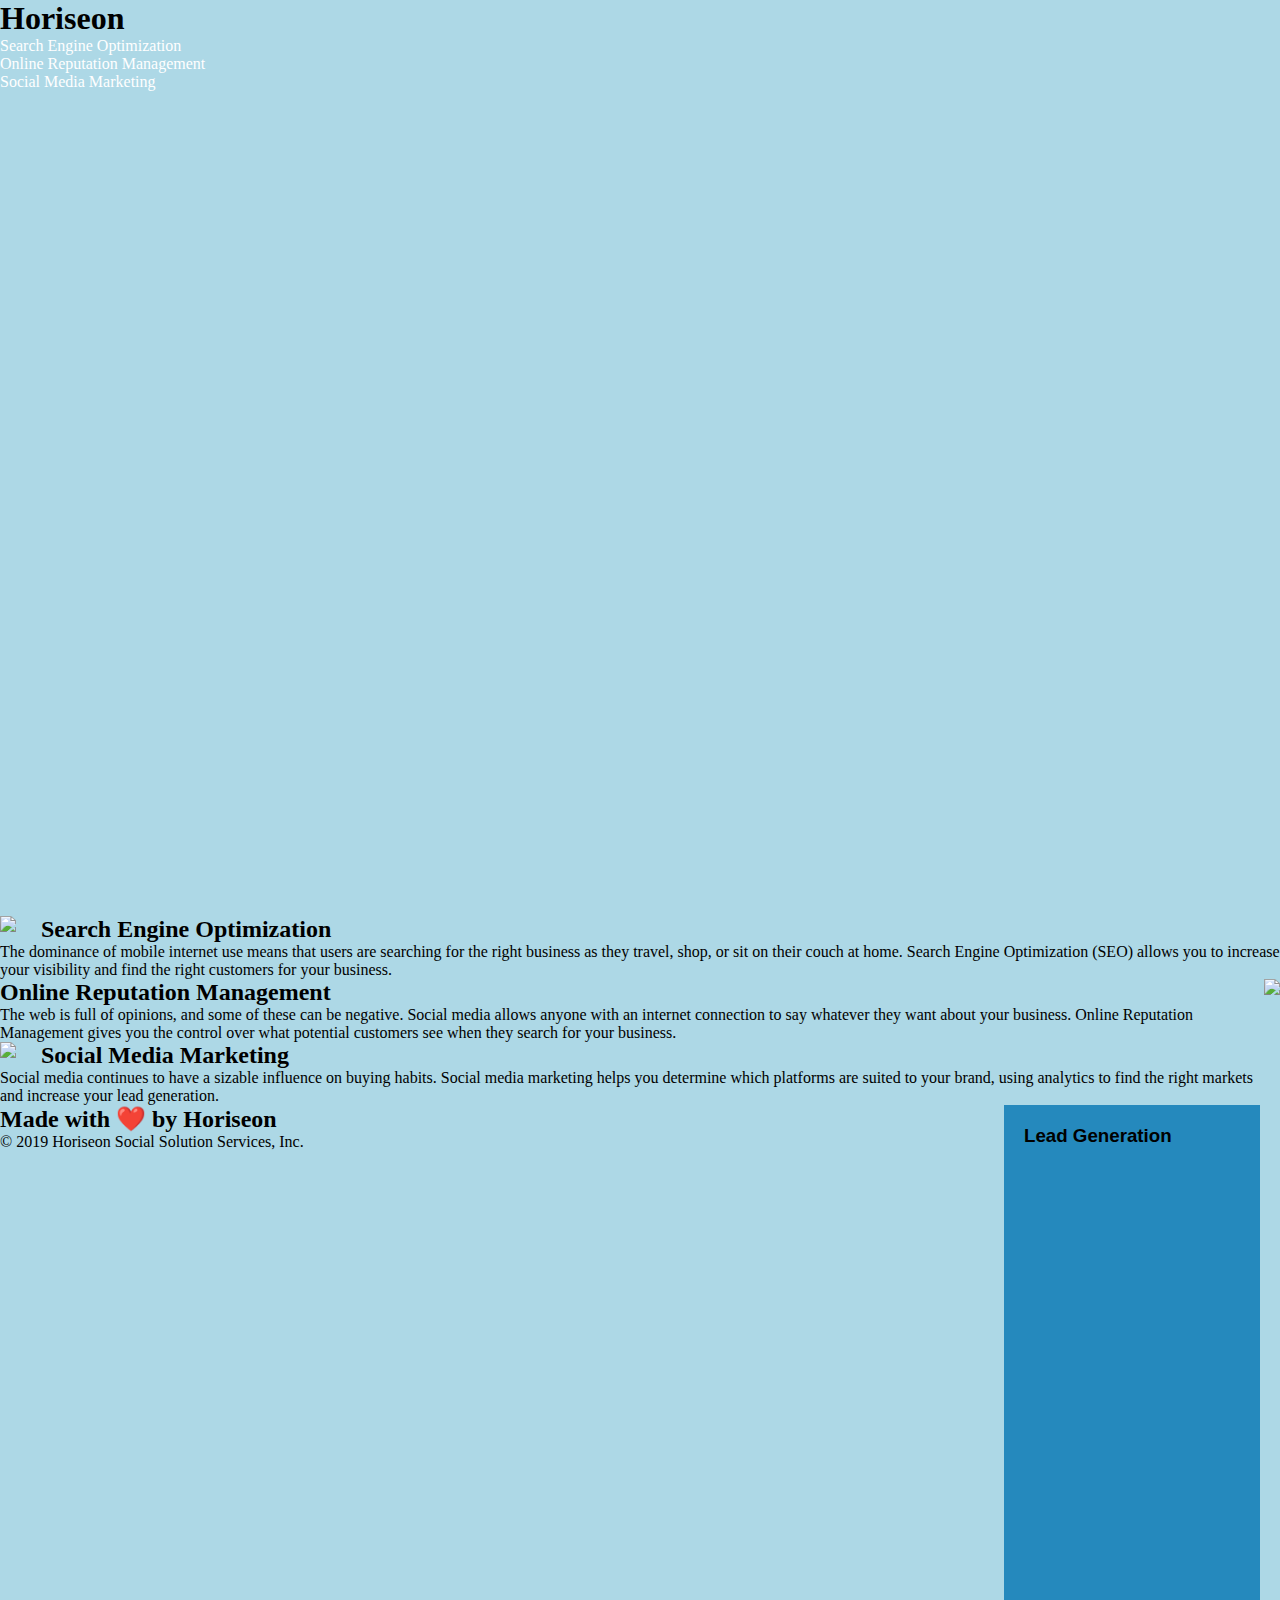
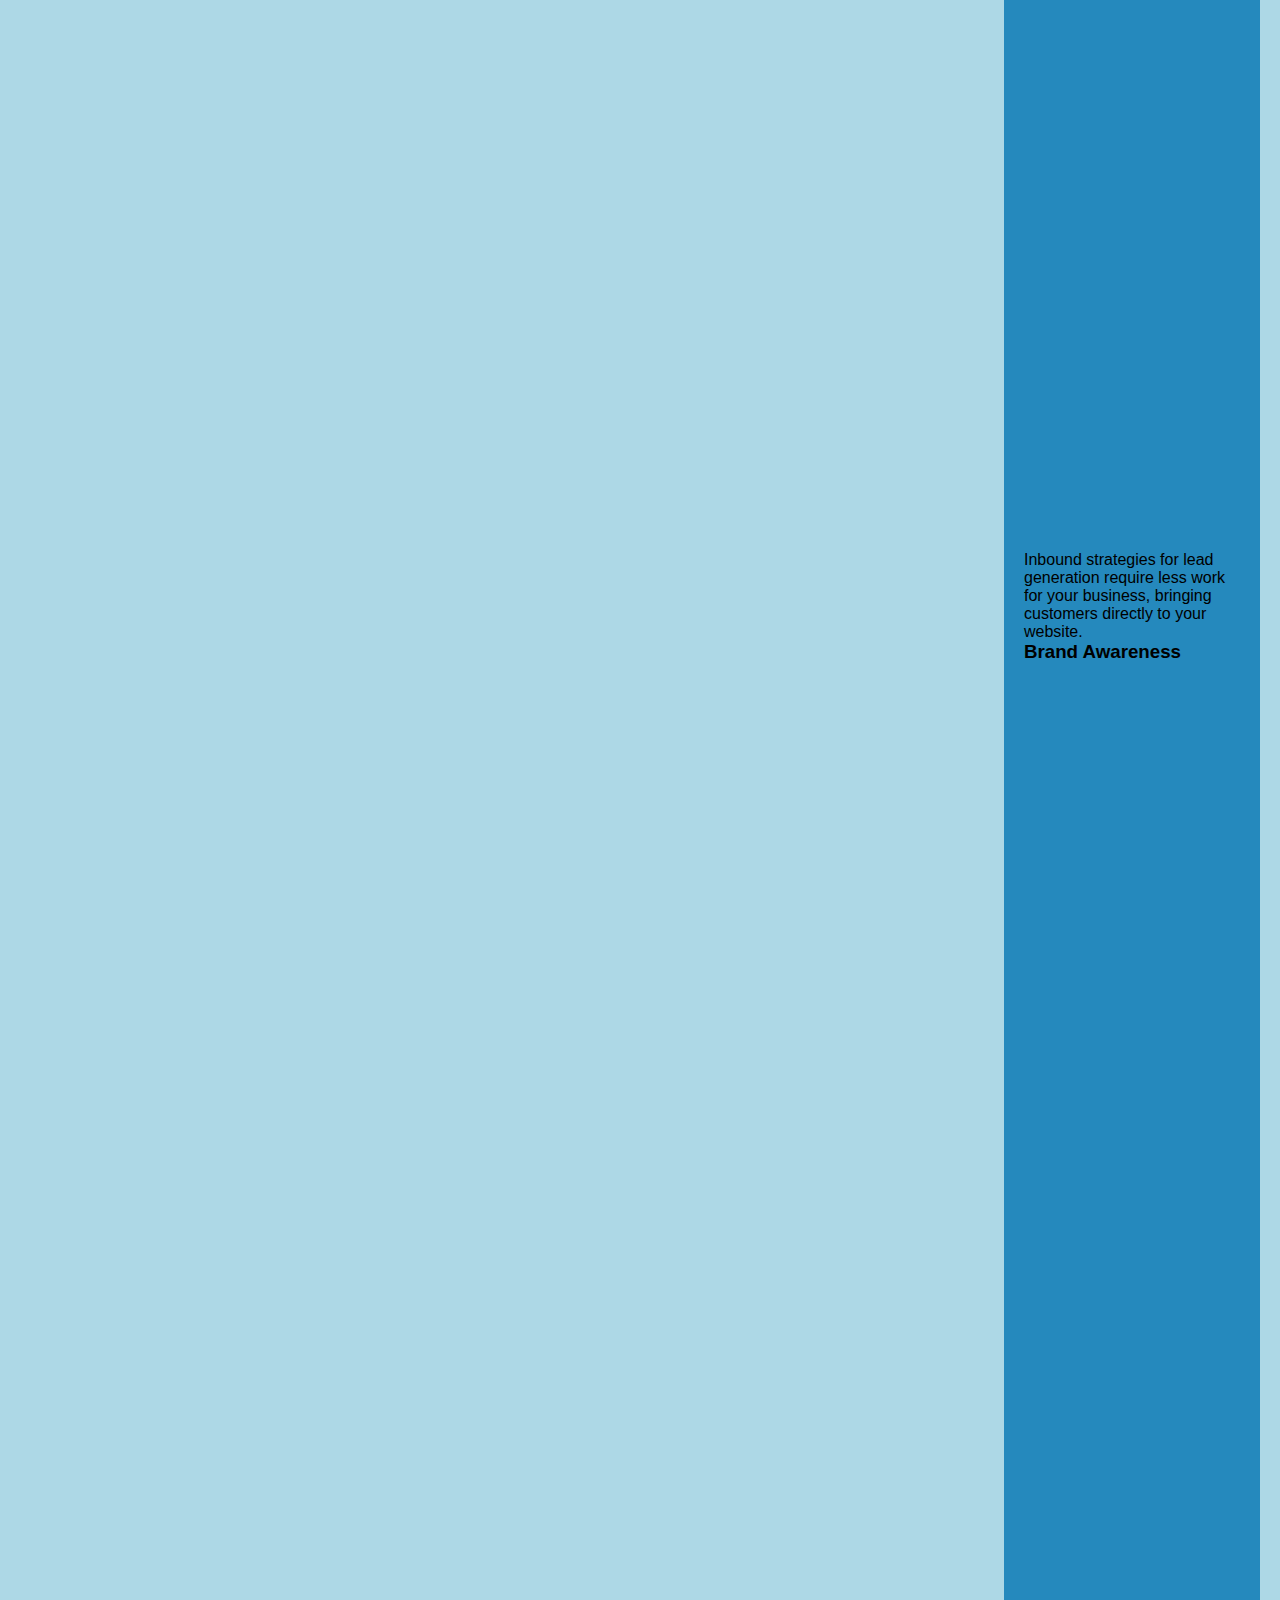
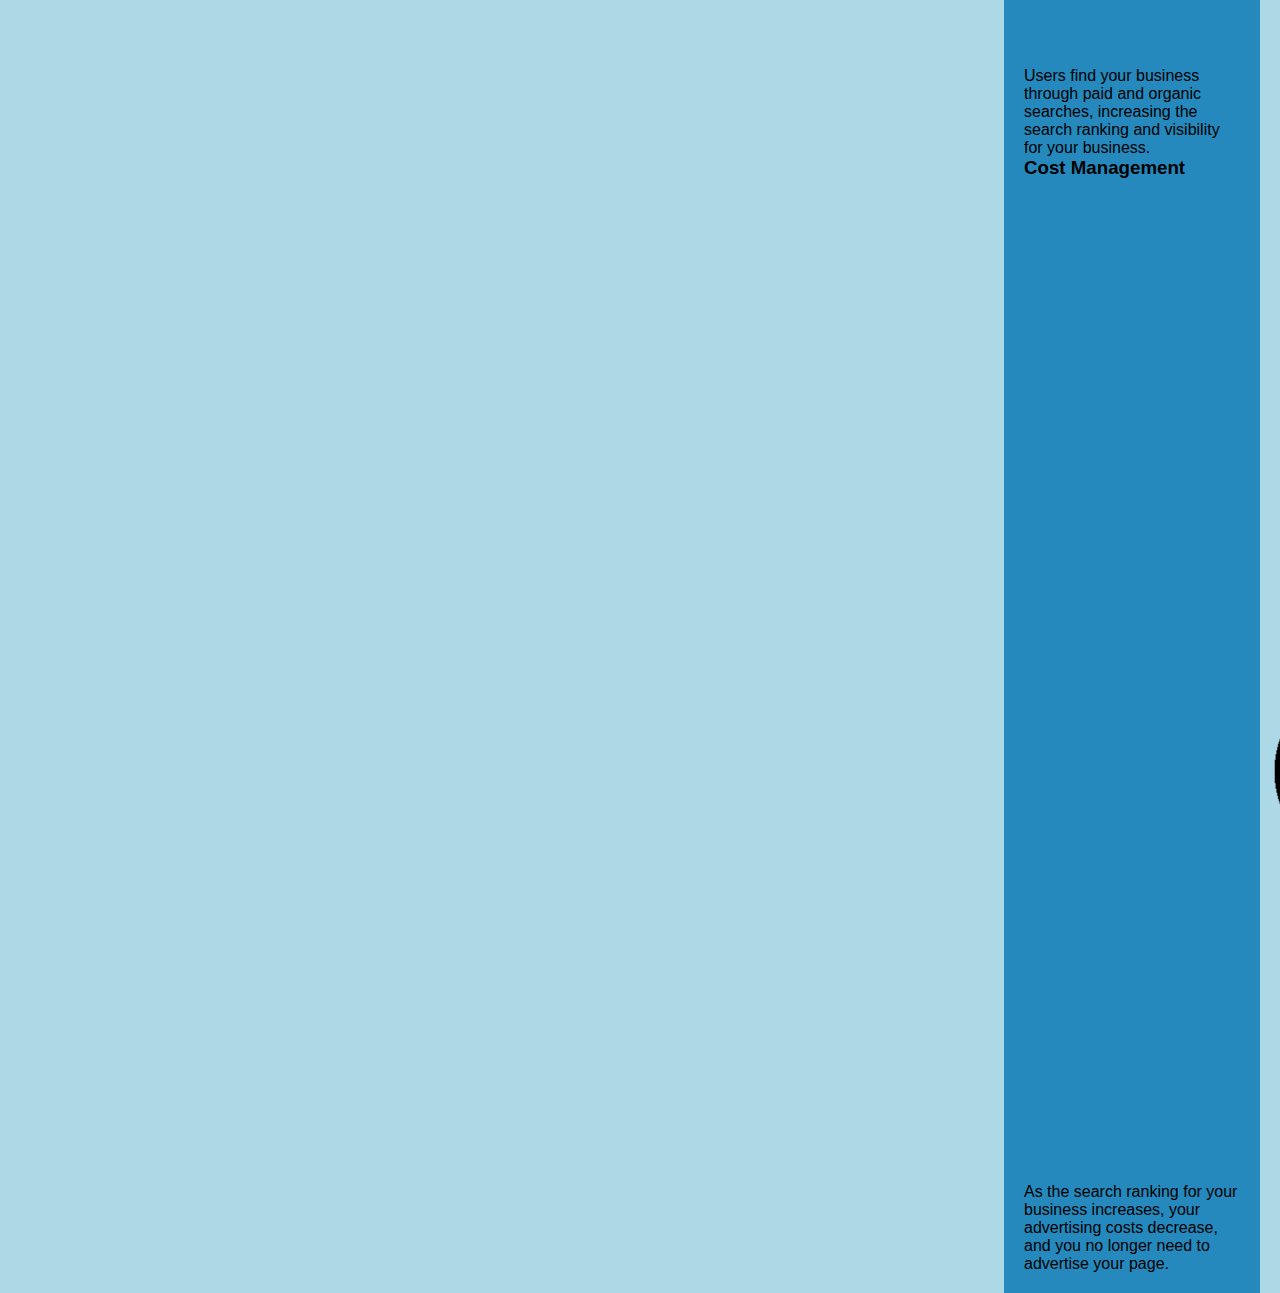
==== index.html @ 58a062a8 "Updates to add homework files" ====
<!DOCTYPE html>
<html lang="en-us">

<head>
    <meta charset="UTF-8" />
    <link rel="stylesheet" href="./assets/css/style.css">
    <title>website</title>
</head>

<body>    
    <div class="header">
        <h1>Hori<span class="seo">seo</span>n</h1>
        <nav>
            <ul>
                <li>
                    <a href="#search-engine-optimization">Search Engine Optimization</a> 
                </li>
                <li>
                    <a href="#online-reputation-management">Online Reputation Management</a>
                </li>
                <li>
                    <a href="#social-media-marketing">Social Media Marketing</a>
                </li>
            </ul>
        </nav>
    </div>
    <div class="hero"></div>
    <div class="content">
        <div class="search-engine-optimization">
            <img src="./assets/images/search-engine-optimization.jpg" class="float-left" />
            <h2>Search Engine Optimization</h2>
            <p>
                The dominance of mobile internet use means that users are searching for the right business as they travel, shop, or sit on their couch at home. Search Engine Optimization (SEO) allows you to increase your visibility and find the right customers for your business.
            </p>
        </div>
        <div id="online-reputation-management" class="online-reputation-management">
            <img src="./assets/images/online-reputation-management.jpg" class="float-right" />
            <h2>Online Reputation Management</h2>
            <p>
                The web is full of opinions, and some of these can be negative. Social media allows anyone with an internet connection to say whatever they want about your business. Online Reputation Management gives you the control over what potential customers see when they search for your business.
            </p>
        </div>
        <div id="social-media-marketing" class="social-media-marketing">
            <img src="./assets/images/social-media-marketing.jpg" class="float-left" />
            <h2>Social Media Marketing</h2>
            <p>
                Social media continues to have a sizable influence on buying habits. Social media marketing helps you determine which platforms are suited to your brand, using analytics to find the right markets and increase your lead generation.
            </p>
        </div>
    </div>
    <div class="benefits">
        <div class="benefit-lead">
            <h3>Lead Generation</h3>
            <img src="./assets/images/lead-generation.png" />
            <p>
                Inbound strategies for lead generation require less work for your business, bringing customers directly to your website.
            </p>
        </div>
        <div class="benefit-brand">
            <h3>Brand Awareness</h3>
            <img src="./assets/images/brand-awareness.png" />
            <p>
                Users find your business through paid and organic searches, increasing the search ranking and visibility for your business.
            </p>
        </div>
        <div class="benefit-cost">
            <h3>Cost Management</h3>
            <img src="./assets/images/cost-management.png"></img>
            <p>
                As the search ranking for your business increases, your advertising costs decrease, and you no longer need to advertise your page.
            </p>
        </div>
    </div>
    <div class="footer">
        <h2>Made with ❤️️ by Horiseon</h2>
        <p>
            &copy; 2019 Horiseon Social Solution Services, Inc.
        </p>
    </div>
</body>

</html>
---- assets/css/style.css ----
/* GENERAL STYLES */

* {
  box-sizing: border-box;
  padding: 0%;
  margin: 0%;
}

body {
  background-color: lightblue;
}

/* HEADER */

header {
  padding: 10px;
  font-family: "Trebuchet MS", "Lucida Sans Unicode", "Lucida Grande",
    "Lucida Sans", Arial, sans-serif;
  background-color: #2a607c;
  color: #ffffff;
}

header h1 {
  display: inline-block;
  font-size: 48px;
}

header h1 .seo {
  color: orange;
  right: 20%;
}

header nav {
  padding-top: 15px;
  margin-right: 20px;
  float: right;
  font-family: "Gill Sans", "Gill Sans MT", Calibri, "Trebuchet MS", sans-serif;
  font-size: 20px;
}

header nav ul {
  list-style-type: block;
}

header nav ul li {
  display: inline-block;
  margin-left: 100px;
}

/* TEXT STYLES */

a {
  color: #ffffff;
  text-decoration: none;
}

p {
  font-size: 16px;
}

/* HERO DIV WITH BACKGROUND IMAGE */

.hero {
  height: 800px;
  width: 80%;
  margin-bottom: 25px;
  background-image: url("../images/digital-marketing-meeting.jpg");
  background-size: cover;
  background-position: center;
}

/* FLOATS */

.float-left {
  float: left;
  margin-right: 25px;
}

.float-right {
  float: right;
  margin-left: 25px;
}

/* MAIN */

main {
  width: 75%;
  display: inline-block;
  margin-left: 20px;
}

/* BENEFITS ASIDE */

.benefits {
  margin-right: 20px;
  padding: 20px;
  clear: both;
  float: right;
  width: 20%;
  height: 100%;
  font-family: "Gill Sans", "Gill Sans MT", Calibri, "Trebuchet MS", sans-serif;
  background-color: #2589bd;
}

.benefit {
  margin-bottom: 32px;
  color: #ffffff;
}

.benefit h3 {
  margin-bottom: 1px;
  text-align: center;
}

.benefit img {
  display: block;
  margin: 10px auto;
  max-width: 300px;
}

/* SERVICES SECTIONS */

.service {
  margin-bottom: 20px;
  padding: 50px;
  height: 300px;
  font-family: "Gill Sans", "Gill Sans MT", Calibri, "Trebuchet MS", sans-serif;
  background-color: #0072bb;
  color: #ffffff;
}

.service img {
  max-height: 50px;
}

.service h2 {
  margin-bottom: 20px;
  font-size: 36px;
}

/* FOOTER */

footer {
  padding: 30px;
  clear: both;
  font-family: "Trebuchet MS", "Lucida Sans Unicode", "Lucida Grande",
    "Lucida Sans", Arial, sans-serif;
  text-align: center;
}

footer h2 {
  font-size: 20px;
}
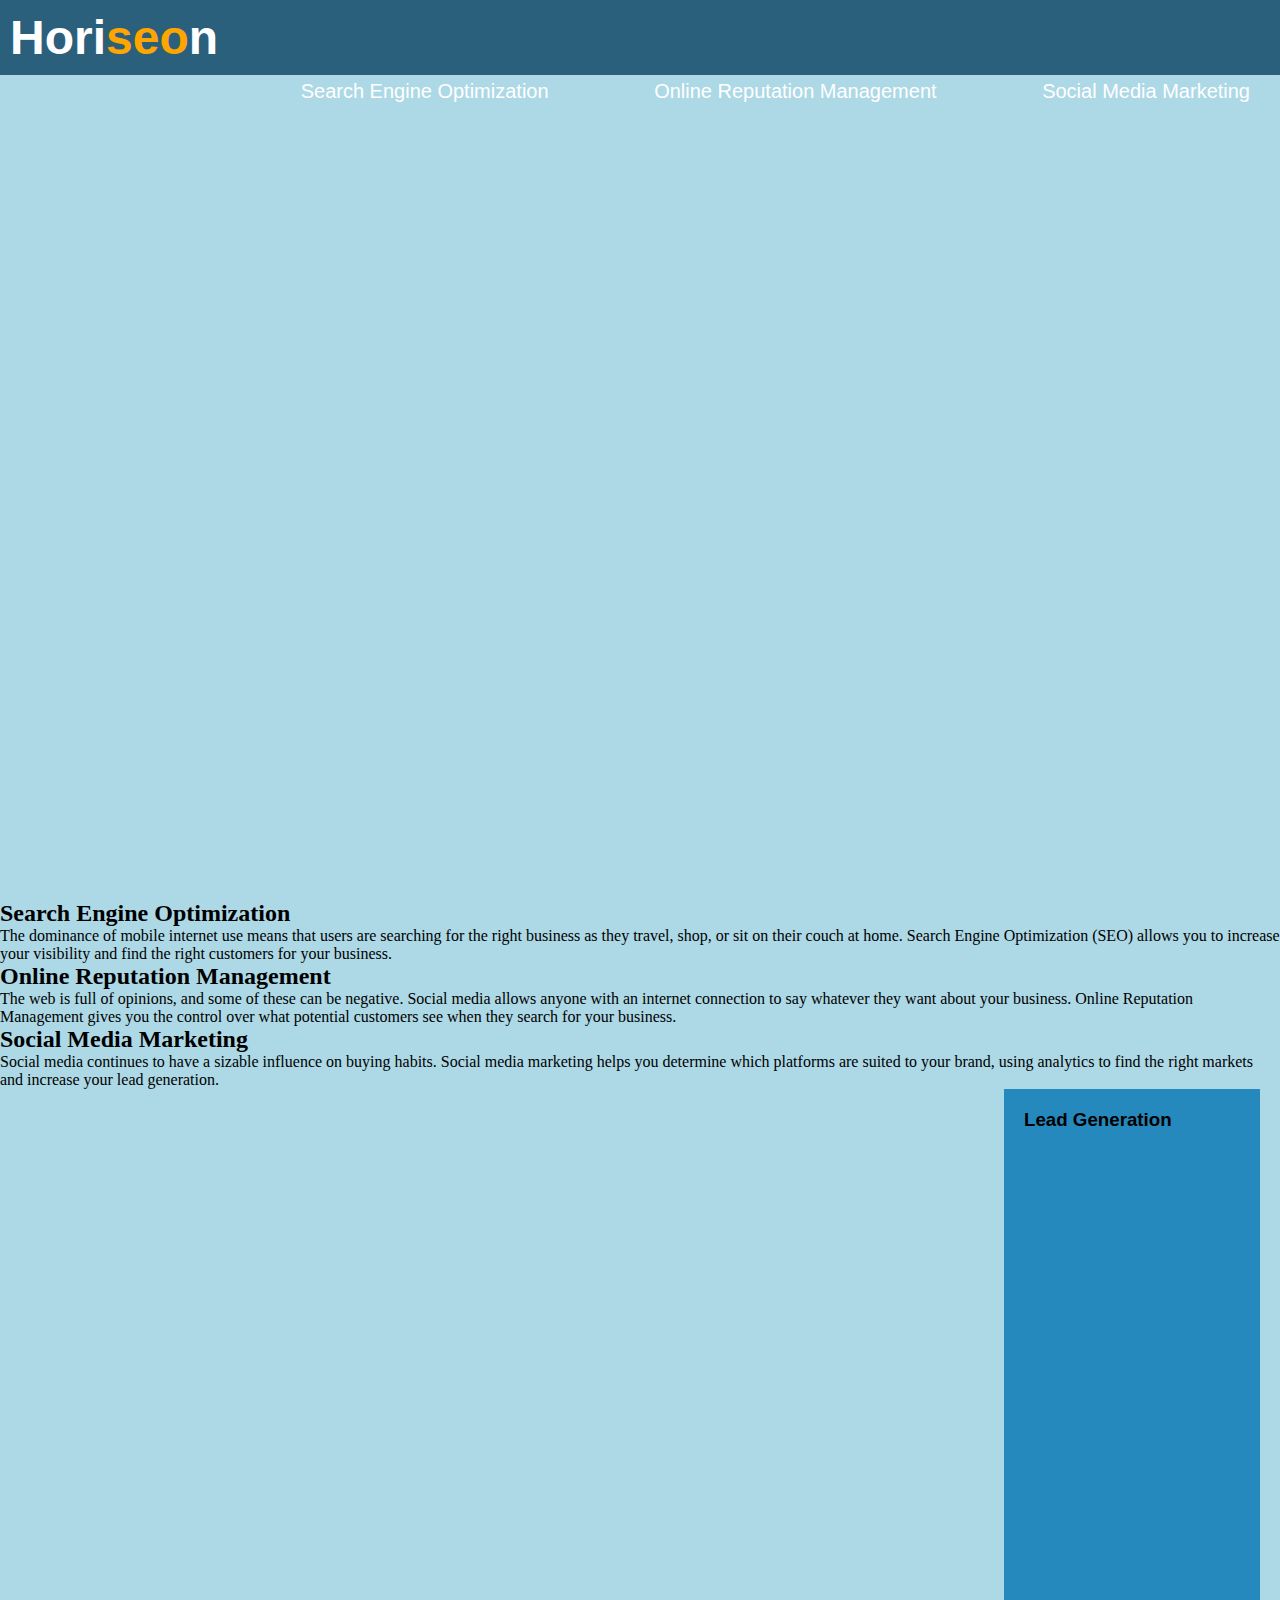
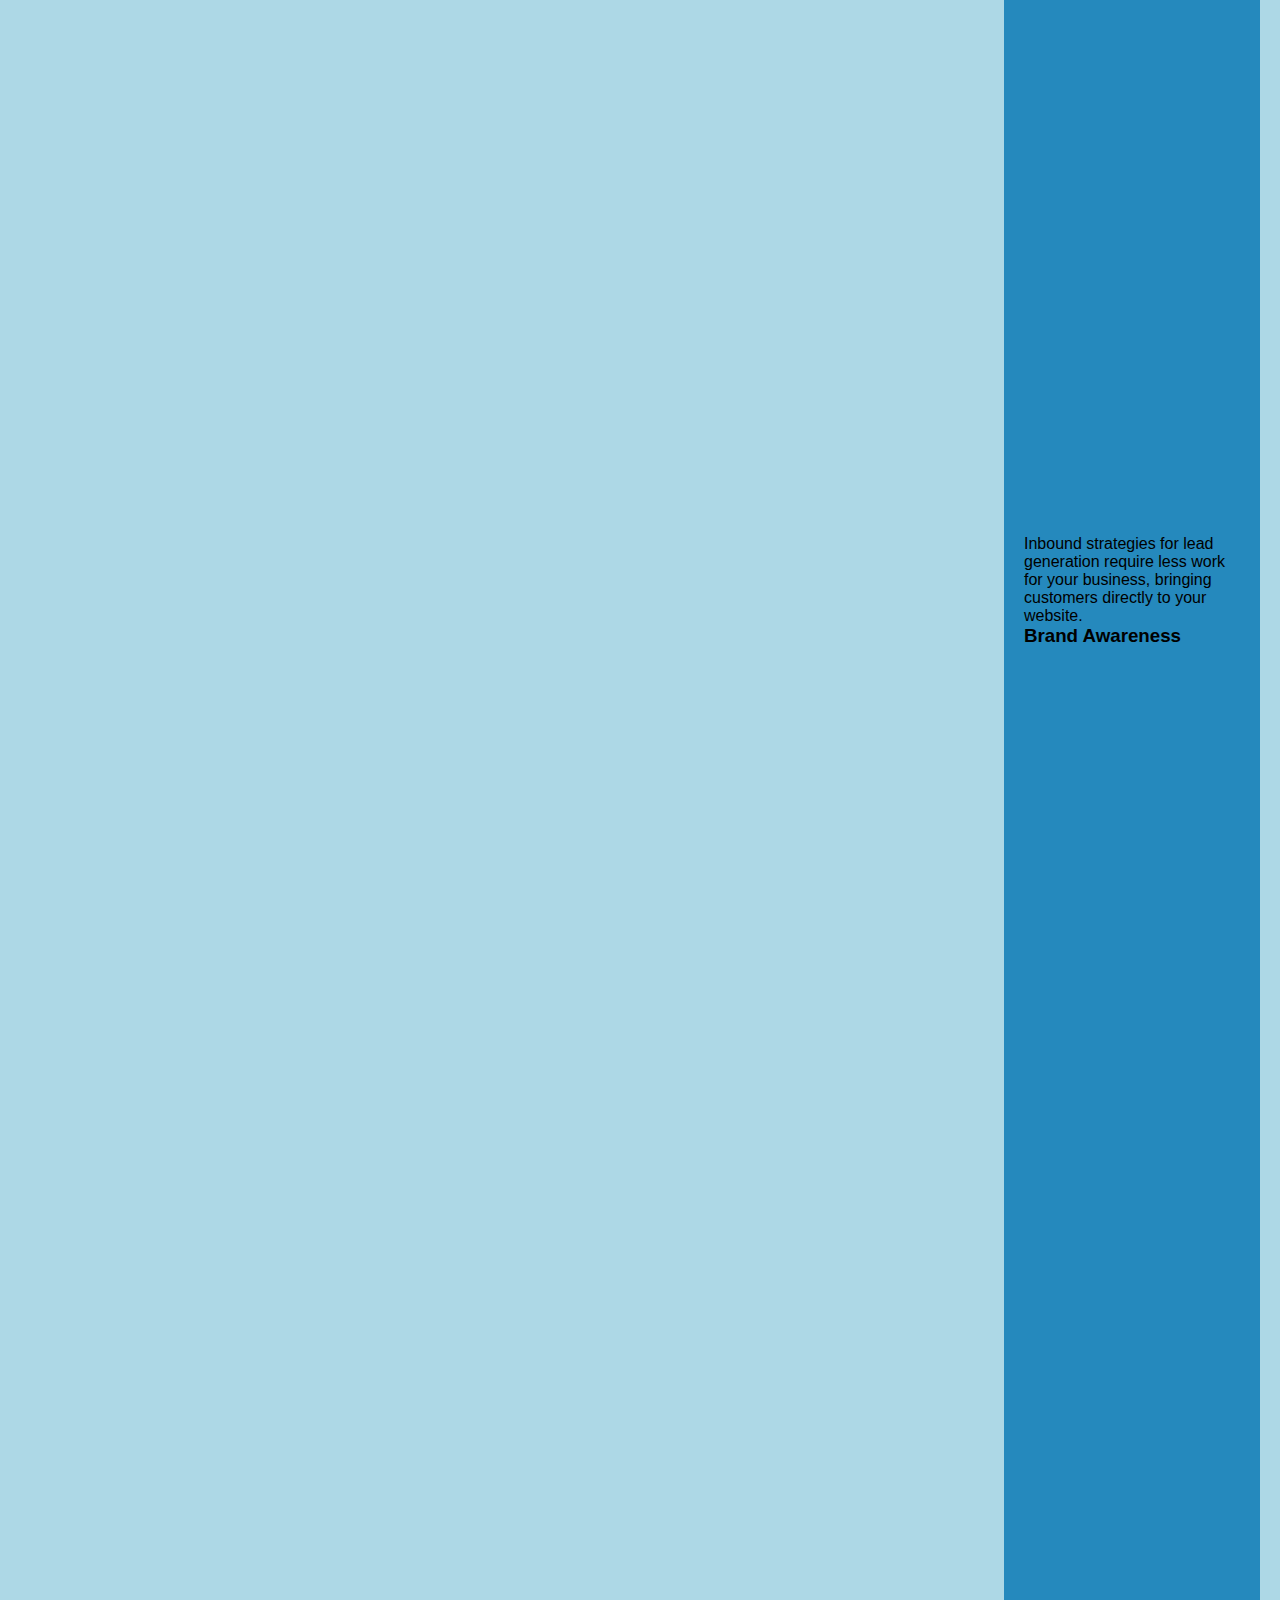
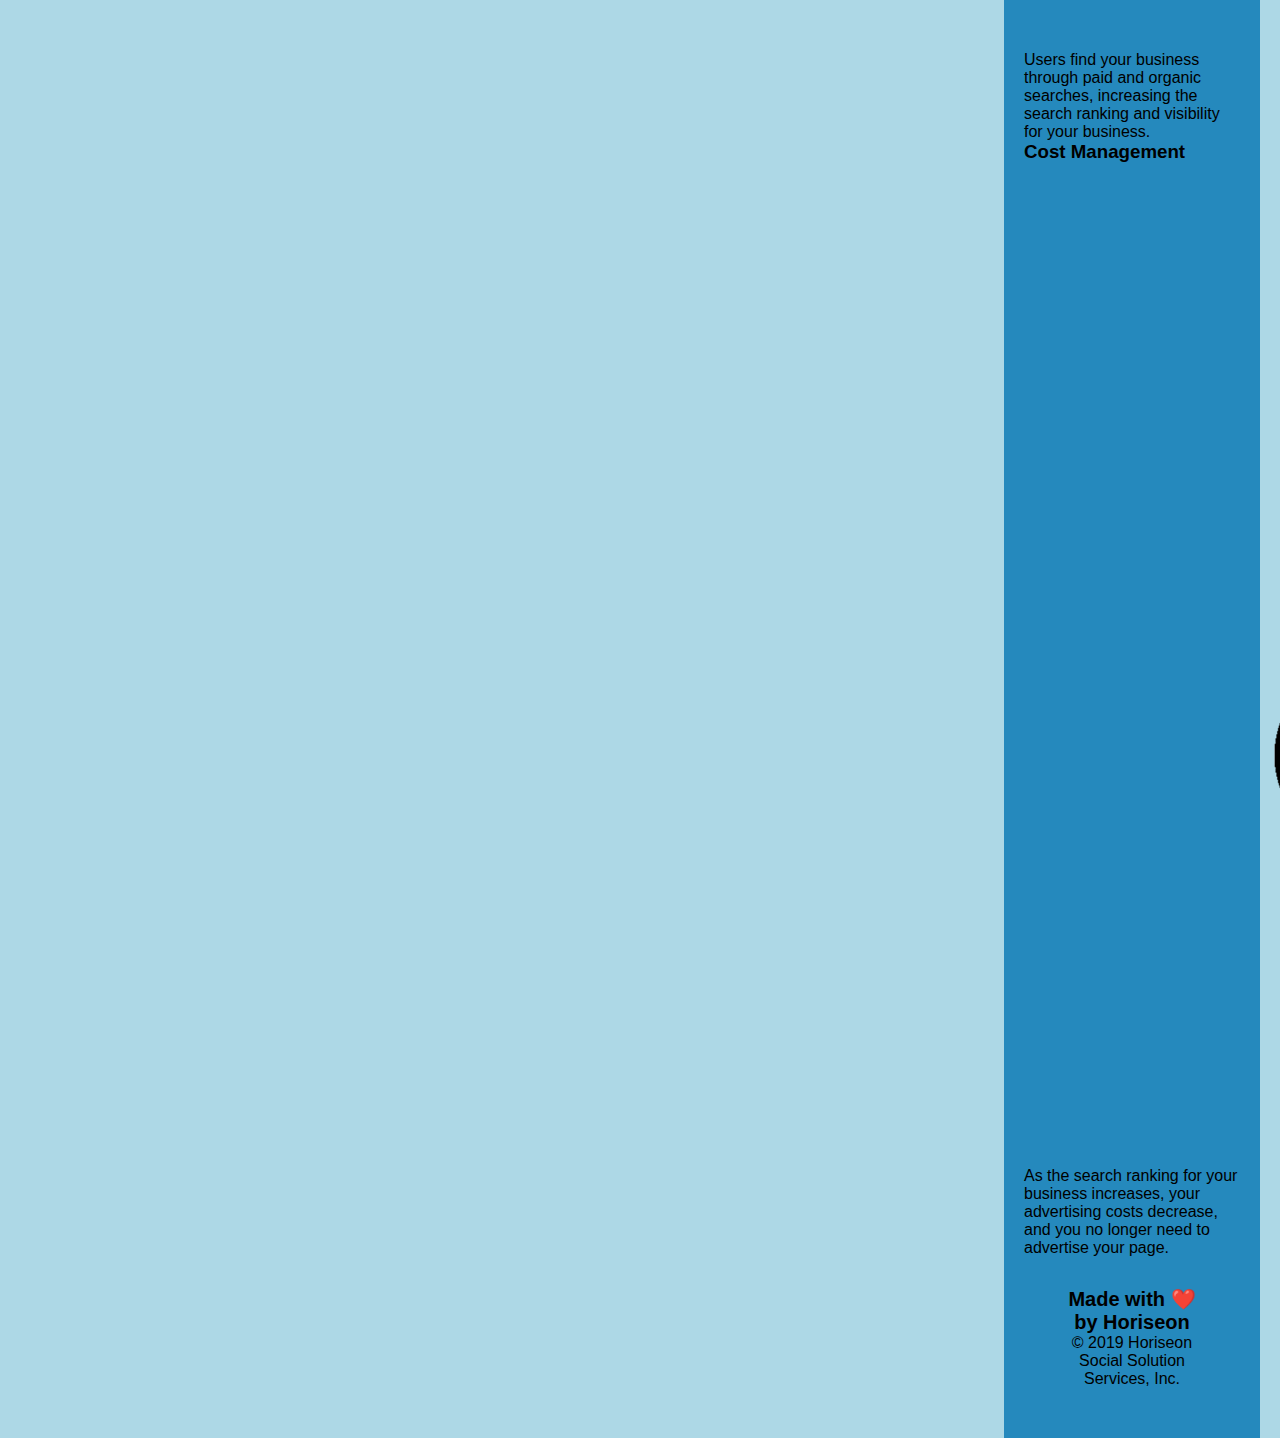
==== commit 73556b3d: "changes to my code" ====
--- a/index.html
+++ b/index.html
@@ -4,11 +4,11 @@
 <head>
     <meta charset="UTF-8" />
     <link rel="stylesheet" href="./assets/css/style.css">
-    <title>website</title>
+    <title>Refactoring</title>
 </head>
 
 <body>    
-    <div class="header">
+    <header>
         <h1>Hori<span class="seo">seo</span>n</h1>
         <nav>
             <ul>
@@ -23,60 +23,60 @@
                 </li>
             </ul>
         </nav>
-    </div>
+    </header>
     <div class="hero"></div>
     <div class="content">
         <div class="search-engine-optimization">
-            <img src="./assets/images/search-engine-optimization.jpg" class="float-left" />
+            <img src="./assets/images/search-engine-optimization.jpg" class="float-left" alt="" />
             <h2>Search Engine Optimization</h2>
             <p>
                 The dominance of mobile internet use means that users are searching for the right business as they travel, shop, or sit on their couch at home. Search Engine Optimization (SEO) allows you to increase your visibility and find the right customers for your business.
             </p>
         </div>
         <div id="online-reputation-management" class="online-reputation-management">
-            <img src="./assets/images/online-reputation-management.jpg" class="float-right" />
+            <img src="./assets/images/online-reputation-management.jpg" class="float-right" alt="" /> 
             <h2>Online Reputation Management</h2>
             <p>
                 The web is full of opinions, and some of these can be negative. Social media allows anyone with an internet connection to say whatever they want about your business. Online Reputation Management gives you the control over what potential customers see when they search for your business.
             </p>
         </div>
         <div id="social-media-marketing" class="social-media-marketing">
-            <img src="./assets/images/social-media-marketing.jpg" class="float-left" />
+            <img src="./assets/images/social-media-marketing.jpg" class="float-left" alt="" />
             <h2>Social Media Marketing</h2>
             <p>
                 Social media continues to have a sizable influence on buying habits. Social media marketing helps you determine which platforms are suited to your brand, using analytics to find the right markets and increase your lead generation.
             </p>
         </div>
-    </div>
+         
     <div class="benefits">
         <div class="benefit-lead">
             <h3>Lead Generation</h3>
-            <img src="./assets/images/lead-generation.png" />
+            <img src="./assets/images/lead-generation.png" alt="" />
             <p>
                 Inbound strategies for lead generation require less work for your business, bringing customers directly to your website.
             </p>
-        </div>
+   
         <div class="benefit-brand">
             <h3>Brand Awareness</h3>
-            <img src="./assets/images/brand-awareness.png" />
+            <img src="./assets/images/brand-awareness.png" alt="" />
             <p>
                 Users find your business through paid and organic searches, increasing the search ranking and visibility for your business.
             </p>
-        </div>
+                
         <div class="benefit-cost">
             <h3>Cost Management</h3>
-            <img src="./assets/images/cost-management.png"></img>
+            <img src="./assets/images/cost-management.png" alt="" />
             <p>
                 As the search ranking for your business increases, your advertising costs decrease, and you no longer need to advertise your page.
-            </p>
+            </p>            
         </div>
-    </div>
-    <div class="footer">
-        <h2>Made with ❤️️ by Horiseon</h2>
+    
+<footer>
+        <h2>Made with ❤️️ by Hori<span class="seo">seo</span>n</h2>
         <p>
             &copy; 2019 Horiseon Social Solution Services, Inc.
         </p>
-    </div>
+    </footer>
 </body>
 
 </html>
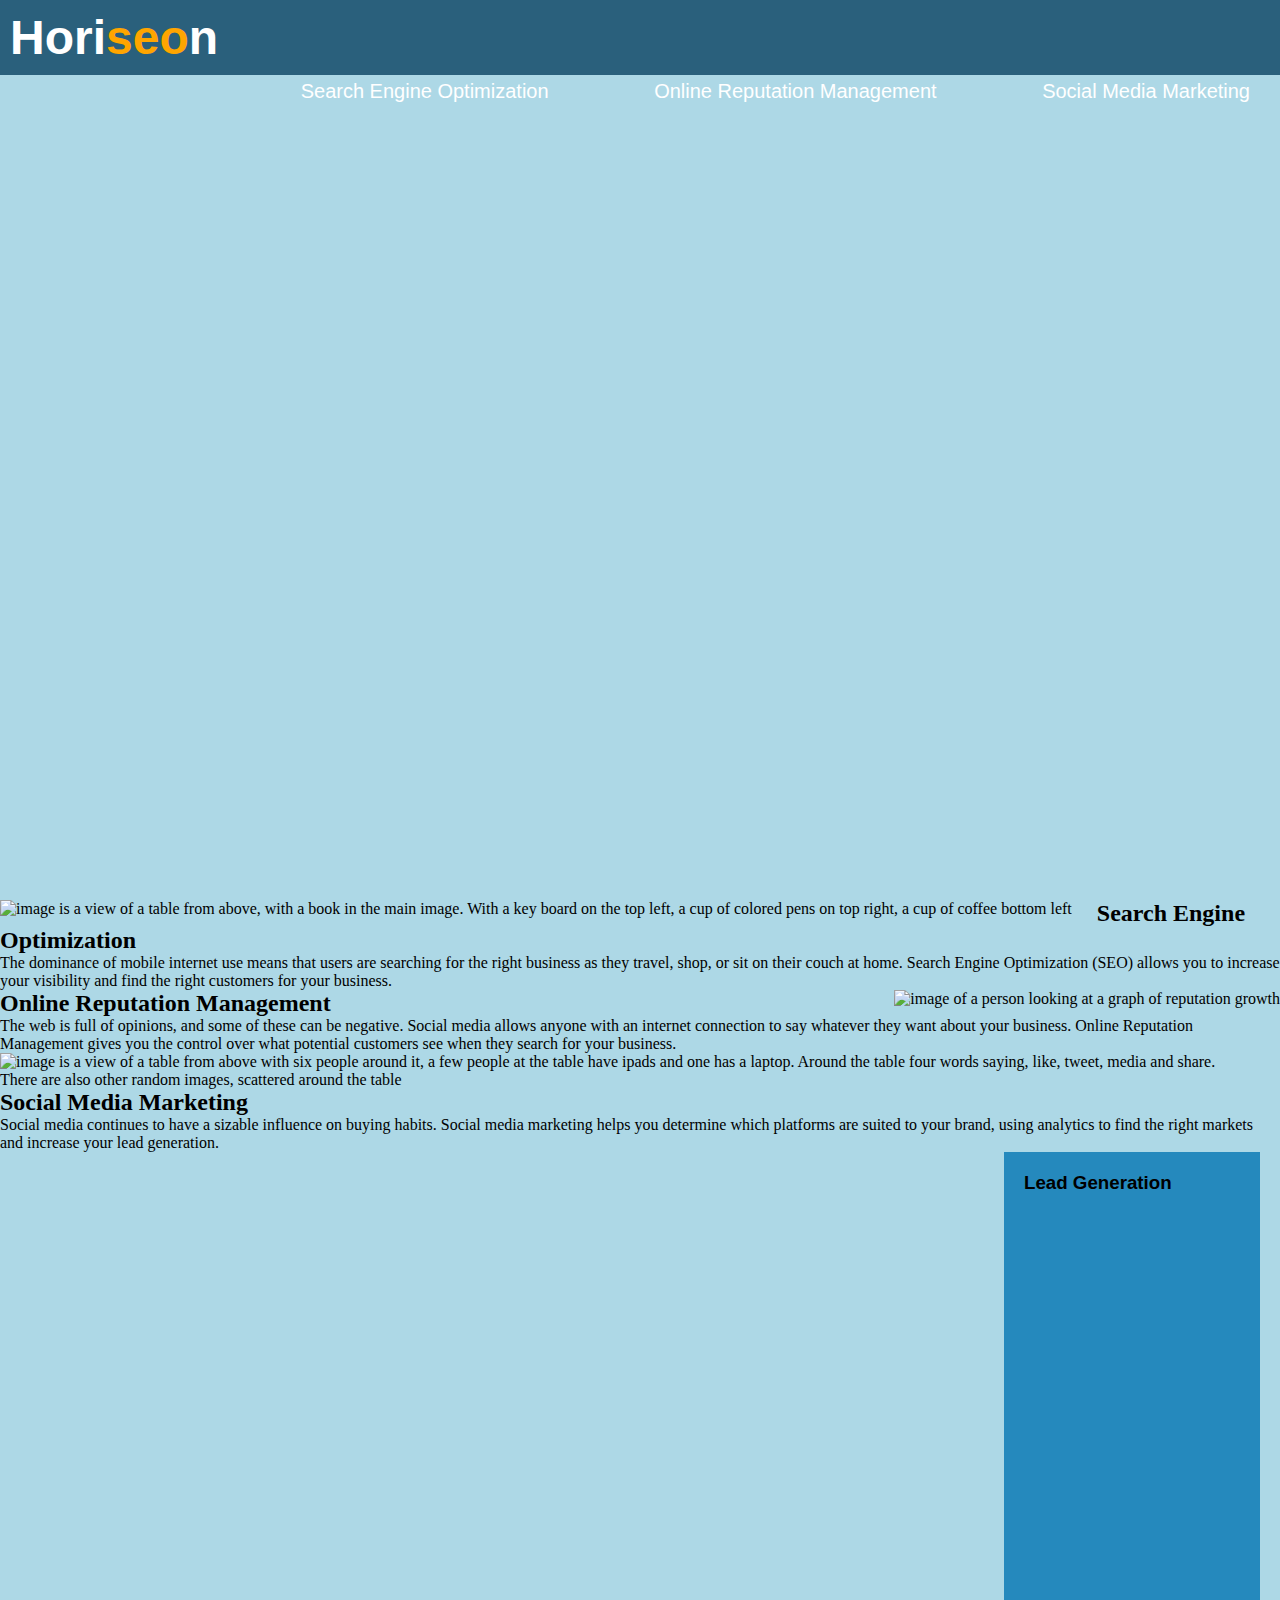
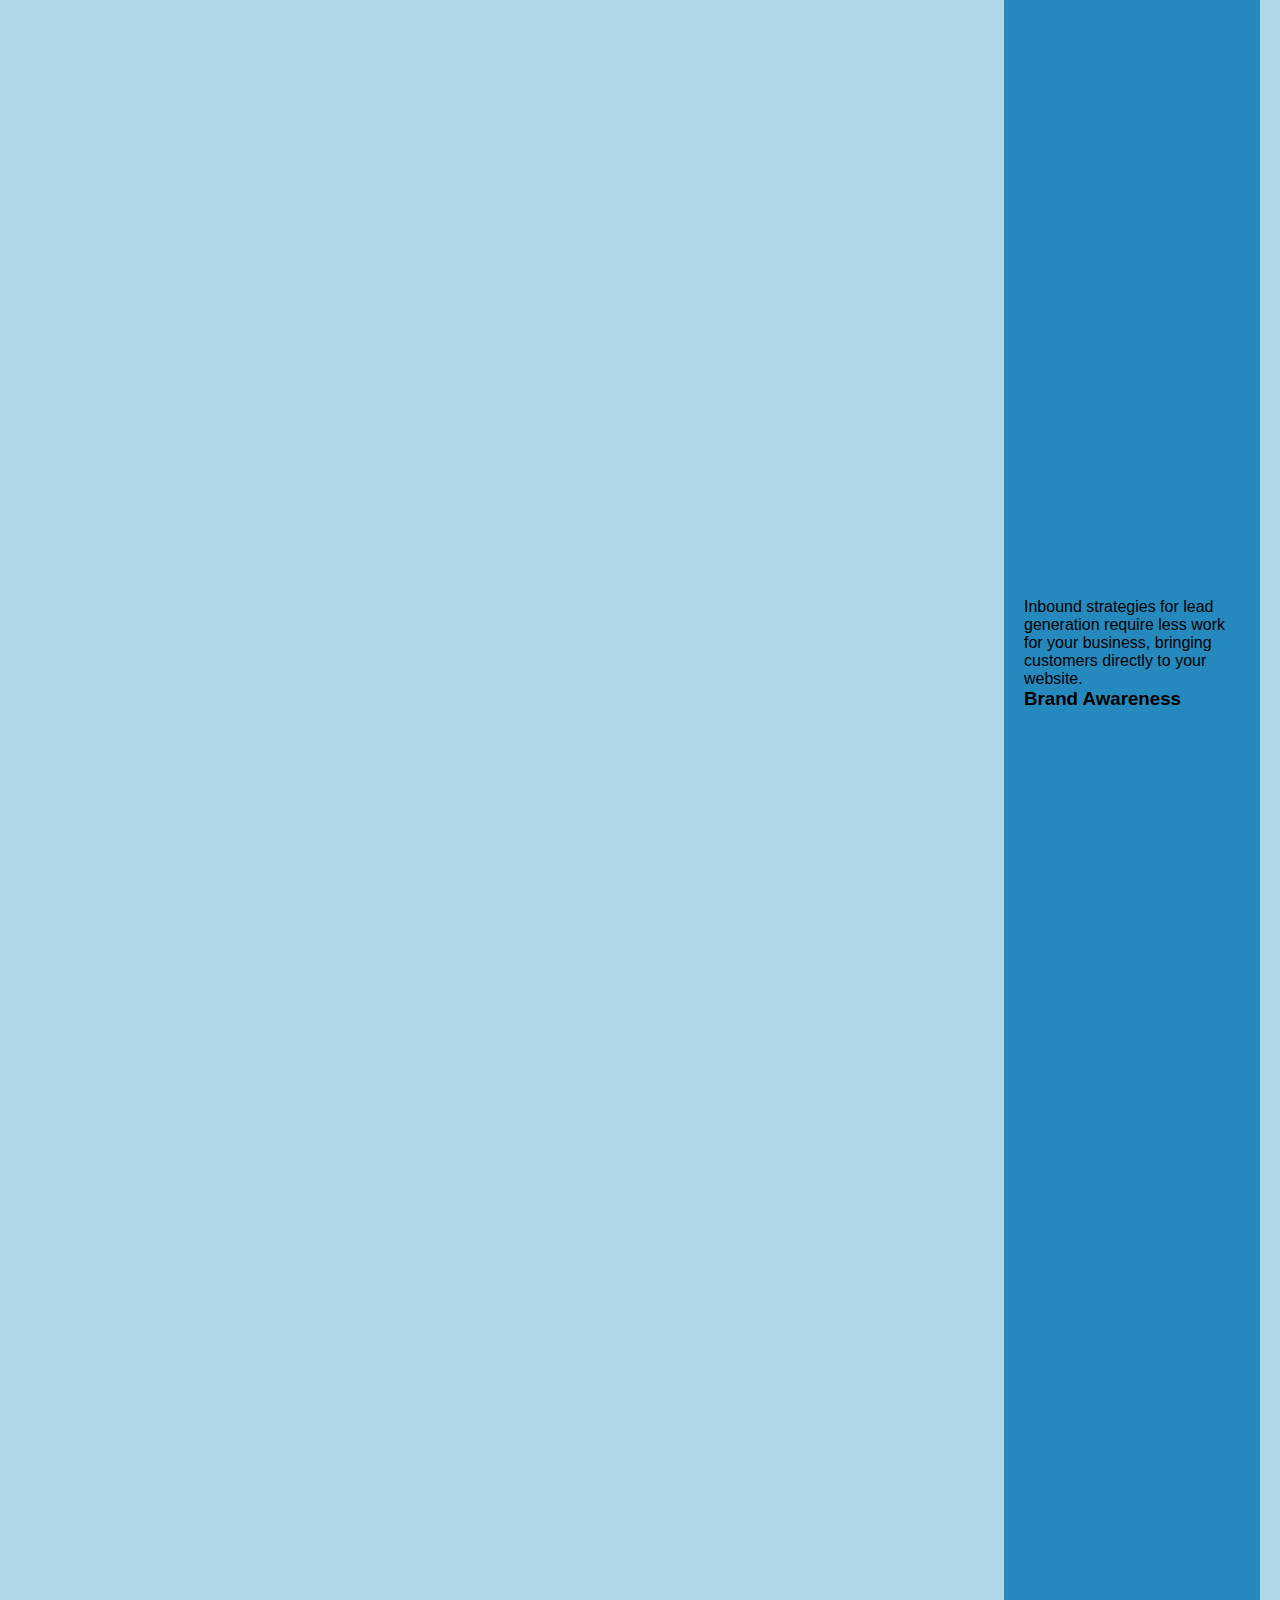
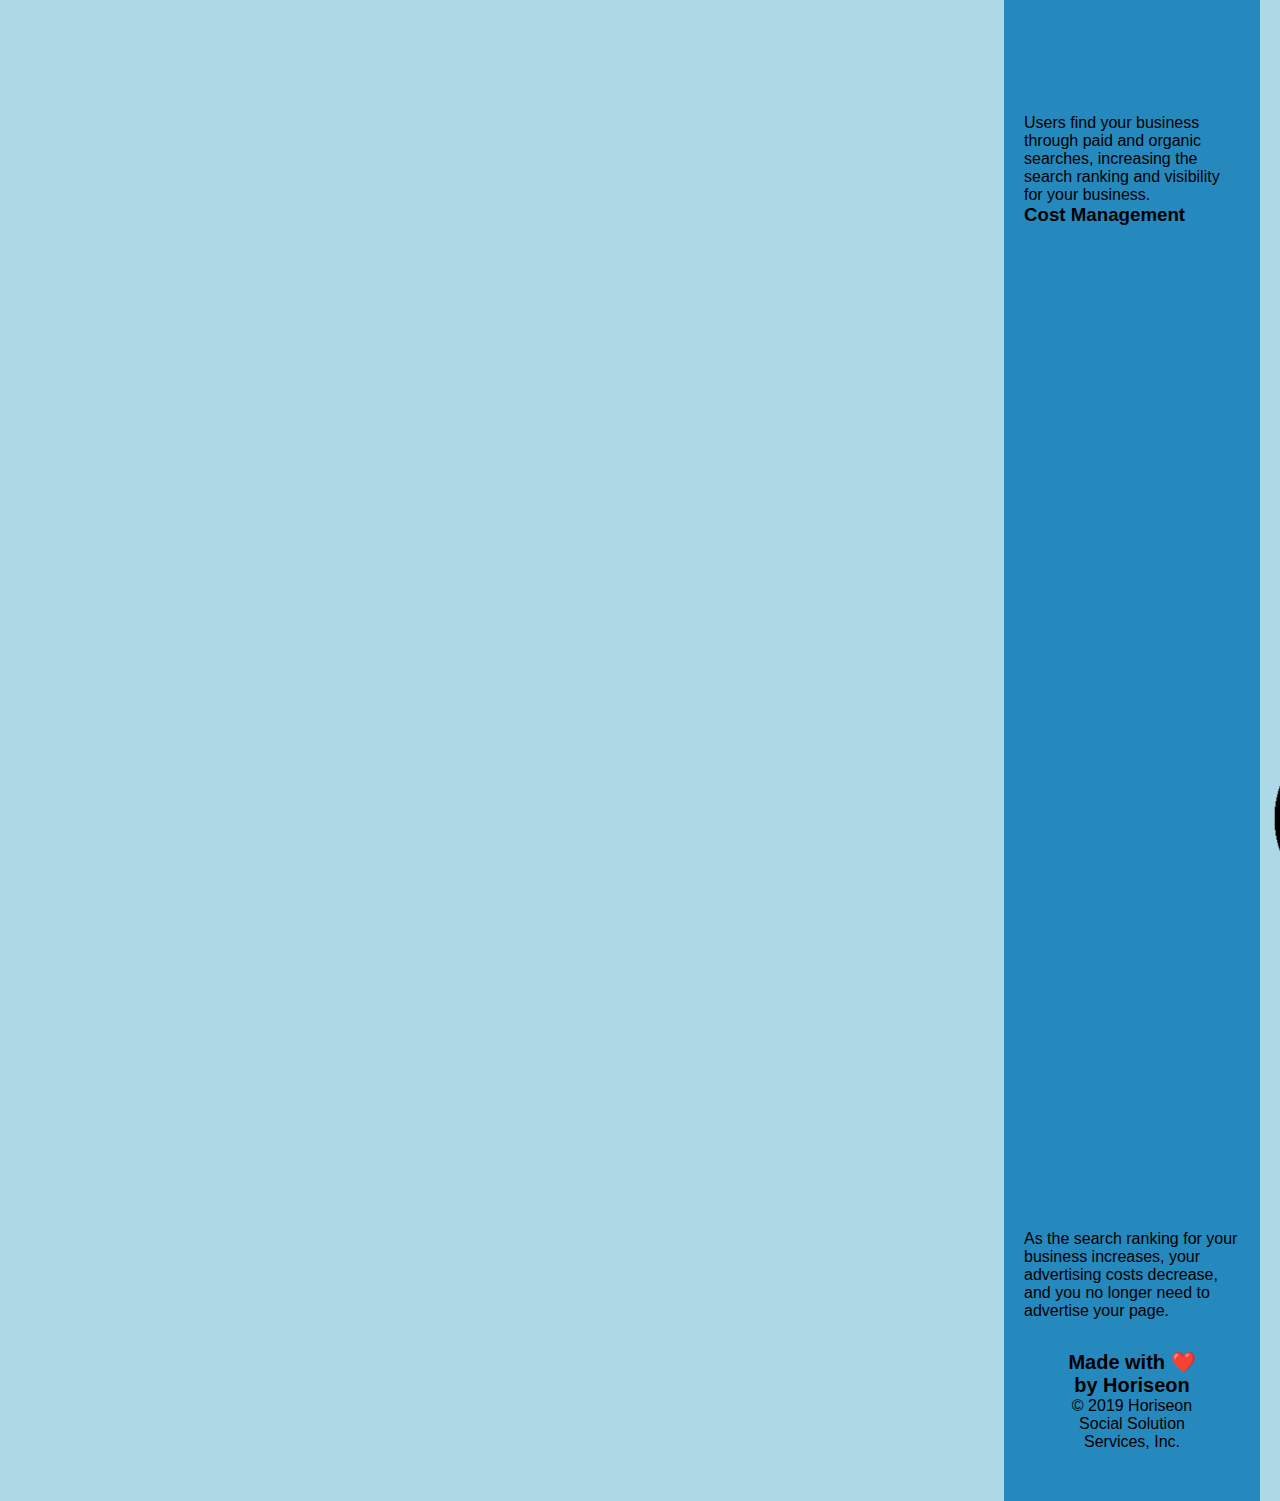
==== commit 519a91b0: "added alt code" ====
--- a/index.html
+++ b/index.html
@@ -27,21 +27,21 @@
     <div class="hero"></div>
     <div class="content">
         <div class="search-engine-optimization">
-            <img src="./assets/images/search-engine-optimization.jpg" class="float-left" alt="" />
+            <img src="./assets/images/search-engine-optimization.jpg" class="float-left" alt="image is a view of a table from above, with a book in the main image. With a key board on the top left, a cup of colored pens on top right, a cup of coffee bottom left"/>
             <h2>Search Engine Optimization</h2>
             <p>
                 The dominance of mobile internet use means that users are searching for the right business as they travel, shop, or sit on their couch at home. Search Engine Optimization (SEO) allows you to increase your visibility and find the right customers for your business.
             </p>
         </div>
         <div id="online-reputation-management" class="online-reputation-management">
-            <img src="./assets/images/online-reputation-management.jpg" class="float-right" alt="" /> 
+            <img src="./assets/images/online-reputation-management.jpg" class="float-right" alt="image of a person looking at a graph of reputation growth"/> 
             <h2>Online Reputation Management</h2>
             <p>
                 The web is full of opinions, and some of these can be negative. Social media allows anyone with an internet connection to say whatever they want about your business. Online Reputation Management gives you the control over what potential customers see when they search for your business.
             </p>
         </div>
         <div id="social-media-marketing" class="social-media-marketing">
-            <img src="./assets/images/social-media-marketing.jpg" class="float-left" alt="" />
+            <img src="./assets/images/social-media-marketing.jpg" class="float-left" alt="image is a view of a table from above with six people around it, a few people at the table have ipads and one has a laptop. Around the table four words saying, like, tweet, media and share. There are also other random images, scattered around the table"/>
             <h2>Social Media Marketing</h2>
             <p>
                 Social media continues to have a sizable influence on buying habits. Social media marketing helps you determine which platforms are suited to your brand, using analytics to find the right markets and increase your lead generation.
@@ -51,21 +51,21 @@
     <div class="benefits">
         <div class="benefit-lead">
             <h3>Lead Generation</h3>
-            <img src="./assets/images/lead-generation.png" alt="" />
+            <img src="./assets/images/lead-generation.png" />
             <p>
                 Inbound strategies for lead generation require less work for your business, bringing customers directly to your website.
             </p>
    
         <div class="benefit-brand">
             <h3>Brand Awareness</h3>
-            <img src="./assets/images/brand-awareness.png" alt="" />
+            <img src="./assets/images/brand-awareness.png" />
             <p>
                 Users find your business through paid and organic searches, increasing the search ranking and visibility for your business.
             </p>
                 
         <div class="benefit-cost">
             <h3>Cost Management</h3>
-            <img src="./assets/images/cost-management.png" alt="" />
+            <img src="./assets/images/cost-management.png" />
             <p>
                 As the search ranking for your business increases, your advertising costs decrease, and you no longer need to advertise your page.
             </p>            
